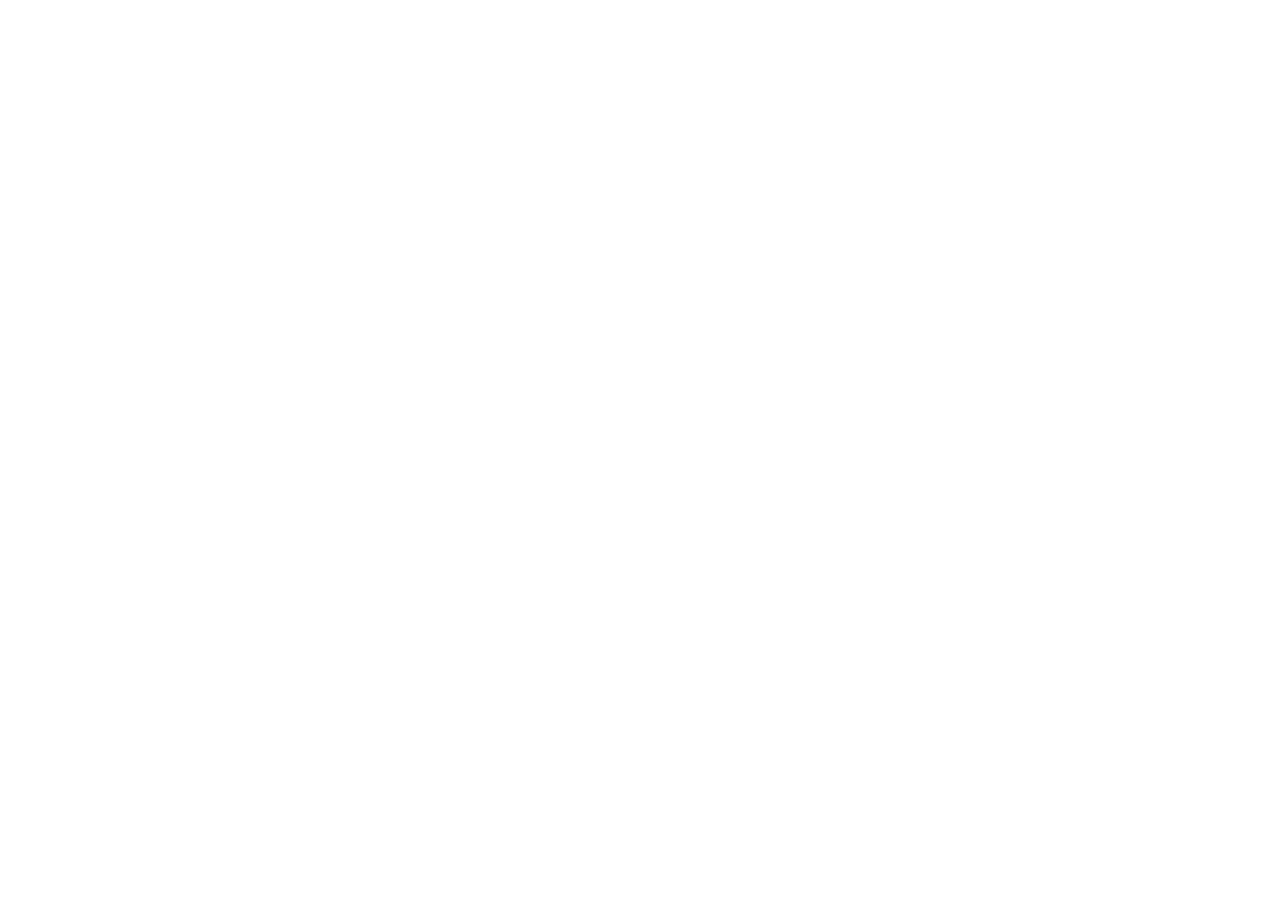
==== columnFlip/index.html @ b971dc16 "Add basic gallery" ====
<!DOCTYPE html>
<html>
  <head>
    <link rel="stylesheet" href="css/master.css" media="screen" title="no title" charset="utf-8">
    <meta name="viewport" content="width=device-width">
    <title></title>
  </head>
  <body>

  </body>
</html>
---- columnFlip/css/master.css ----
/* For testing only */

*:not(body):not(html) {
  box-sizing:border-box;
  border:1px dashed #000;
}

.columns {
  min-height: 100px;
}

/* End for testing */

* {
  box-sizing: border-box;
  margin: 0;
}
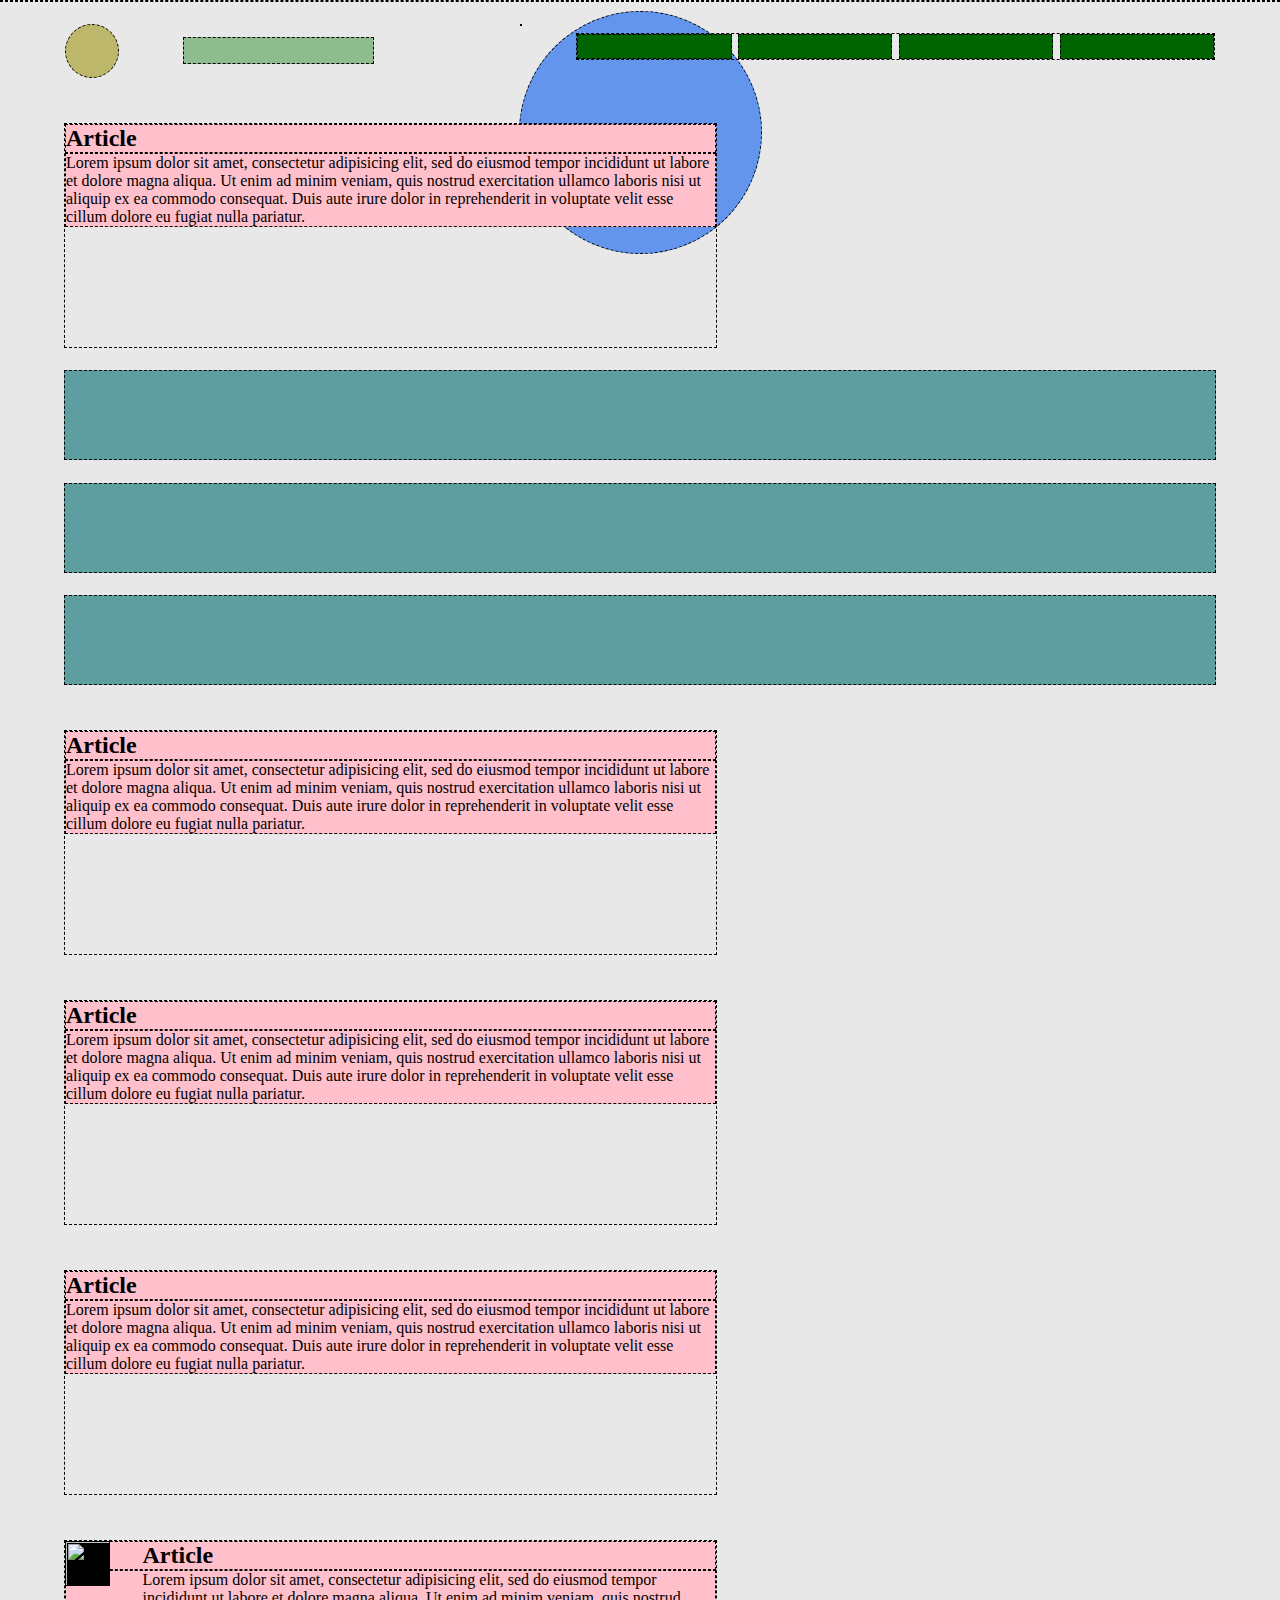
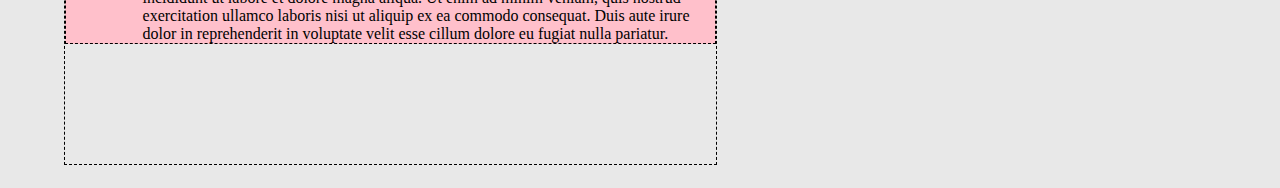
==== commit 259a665d: "refactor featured item" ====
--- a/columnFlip/index.html
+++ b/columnFlip/index.html
@@ -6,6 +6,60 @@
     <title></title>
   </head>
   <body>
+    <nav>
+      <div class="top-logo">
+      </div>
+      <div class="top-bar">
+      </div>
+      <ul>
+        <li></li>
+        <li></li>
+        <li></li>
+        <li></li>
+      </ul>
+    </nav>
+
+    <article>
+      <h1>Article</h1>
+      <p>Lorem ipsum dolor sit amet, consectetur adipisicing elit, sed do eiusmod tempor incididunt ut labore et dolore magna aliqua. Ut enim ad minim veniam, quis nostrud exercitation ullamco laboris nisi ut aliquip ex ea commodo consequat. Duis aute irure dolor in reprehenderit in voluptate velit esse cillum dolore eu fugiat nulla pariatur.</p>
+    </article>
+
+    <div class="big-logo">
+      <img src="" alt="" />
+    </div>
+
+    <div class="text-block first">
+
+    </div>
+    <div class="text-block">
+
+    </div>
+    <div class="text-block last">
+
+    </div>
+
+    <article>
+      <h1>Article</h1>
+      <p>Lorem ipsum dolor sit amet, consectetur adipisicing elit, sed do eiusmod tempor incididunt ut labore et dolore magna aliqua. Ut enim ad minim veniam, quis nostrud exercitation ullamco laboris nisi ut aliquip ex ea commodo consequat. Duis aute irure dolor in reprehenderit in voluptate velit esse cillum dolore eu fugiat nulla pariatur.</p>
+    </article>
+
+    <article>
+      <h1>Article</h1>
+      <p>Lorem ipsum dolor sit amet, consectetur adipisicing elit, sed do eiusmod tempor incididunt ut labore et dolore magna aliqua. Ut enim ad minim veniam, quis nostrud exercitation ullamco laboris nisi ut aliquip ex ea commodo consequat. Duis aute irure dolor in reprehenderit in voluptate velit esse cillum dolore eu fugiat nulla pariatur.</p>
+    </article>
+
+    <article>
+      <h1>Article</h1>
+      <p>Lorem ipsum dolor sit amet, consectetur adipisicing elit, sed do eiusmod tempor incididunt ut labore et dolore magna aliqua. Ut enim ad minim veniam, quis nostrud exercitation ullamco laboris nisi ut aliquip ex ea commodo consequat. Duis aute irure dolor in reprehenderit in voluptate velit esse cillum dolore eu fugiat nulla pariatur.</p>
+    </article>
+
+     <article>
+      <img src="">
+      <h1>Article</h1>
+      <p>Lorem ipsum dolor sit amet, consectetur adipisicing elit, sed do eiusmod tempor incididunt ut labore et dolore magna aliqua. Ut enim ad minim veniam, quis nostrud exercitation ullamco laboris nisi ut aliquip ex ea commodo consequat. Duis aute irure dolor in reprehenderit in voluptate velit esse cillum dolore eu fugiat nulla pariatur.</p>
+    </article>
+
+
 
   </body>
 </html>
--- a/columnFlip/css/master.css
+++ b/columnFlip/css/master.css
@@ -15,3 +15,136 @@
   box-sizing: border-box;
   margin: 0;
 }
+
+body {
+  width: 100%;
+  background-color: #e8e8e8;
+}
+
+.top-bar {
+  float: left;
+  background-color: darkseagreen;
+  width: 15%;
+  height: 3vh;
+  margin: 4vh 0;
+}
+
+.top-logo {
+  float: left;
+  background-color: darkkhaki;
+  width: 6vh;
+  height: 6vh;
+  border-radius: 50%;
+  margin: 2.5vh 5%;
+}
+
+nav {
+  width: 100%;
+}
+
+nav ul {
+  width: 90%;
+  float: left;
+  height: 4vh;
+  padding-left: 0;
+  list-style: none;
+  margin: 0 5% 2.5vh 5%;
+}
+
+nav ul li {
+  float: left;
+  width: 24.25%;
+  height: 100%;
+  margin-right: 1%;
+  background-color: darkgreen;
+}
+
+nav ul li:last-child {
+  margin-right: 0;
+}
+
+article {
+  clear: both;
+  margin: 2.5vh 5%;
+}
+
+article h1 {
+  font-size: 1.5em;
+  background-color: pink;
+}
+
+article p {
+  font-size: 1em;
+  background-color: pink;
+}
+
+article img {
+  float: left;
+  height: 5vh;
+  width: 5vh;
+  background-color: black;
+  margin: 0 5% 90% 0;
+
+}
+
+.big-logo {
+  width: 27vh;
+  height: 27vh;
+  border-radius: 50%;
+  margin: 1vh auto 0;
+  background: cornflowerblue;
+}
+
+.text-block {
+  clear: both;
+  background-color: cadetblue;
+  width: 90%;
+  height: 10vh;
+  margin: 2.5vh 5%;
+}
+
+@media only screen and (min-width:600px) {
+  .topBar {
+    width: 10%;
+    height: 2vh;
+  }
+  .topLogo {
+    width: 4vh;
+    height: 4vh;
+    border-radius: 50%;
+    margin: 2.8vh 2% 0 5%;
+  }
+  nav ul {
+    float: right;
+    width: 50%;
+    height: 3vh;
+    margin: 3.5vh 5% 2.5vh 0;
+  }
+  article {
+    float: left;
+    width: 51%;
+    height:25vh;
+  }
+  .bigLogo {
+    width: 25vh;
+    height: 25vh;
+    float: right;
+    margin: 2vh 5% 2vh 0;
+  }
+  .textBlock{
+    clear: none;
+    width: 29.33%;
+    float: left;
+    margin: 2.5vh 1% 2.5vh 0;
+  }
+  .first{
+    clear: both;
+    margin-left: 5%;
+  }
+  .last{
+    margin-right: 5%;
+}
+
+@media only screen and (min-width: 1024px) {
+
+}
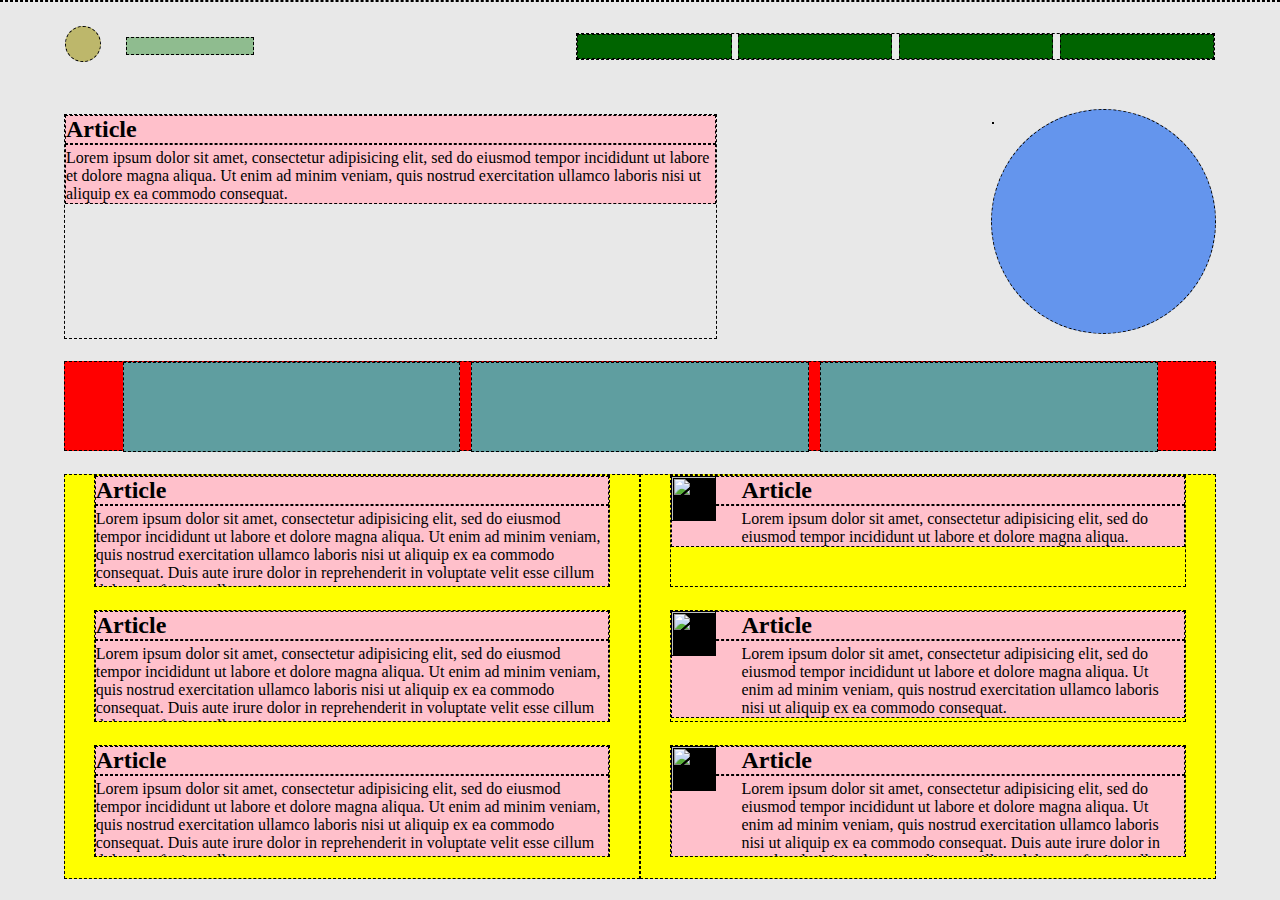
==== commit 1e1eaefe: "add tablet queries to columnFlip" ====
--- a/columnFlip/index.html
+++ b/columnFlip/index.html
@@ -21,45 +21,57 @@
 
     <article>
       <h1>Article</h1>
-      <p>Lorem ipsum dolor sit amet, consectetur adipisicing elit, sed do eiusmod tempor incididunt ut labore et dolore magna aliqua. Ut enim ad minim veniam, quis nostrud exercitation ullamco laboris nisi ut aliquip ex ea commodo consequat. Duis aute irure dolor in reprehenderit in voluptate velit esse cillum dolore eu fugiat nulla pariatur.</p>
+      <p>Lorem ipsum dolor sit amet, consectetur adipisicing elit, sed do eiusmod tempor incididunt ut labore et dolore magna aliqua. Ut enim ad minim veniam, quis nostrud exercitation ullamco laboris nisi ut aliquip ex ea commodo consequat.</p>
     </article>
 
     <div class="big-logo">
       <img src="" alt="" />
     </div>
 
-    <div class="text-block first">
-
-    </div>
-    <div class="text-block">
-
-    </div>
-    <div class="text-block last">
-
+    <div class="block-container">
+      <div class="text-block first">
+      </div>
+      <div class="text-block">
+      </div>
+      <div class="text-block last">
+      </div>
     </div>
 
-    <article>
-      <h1>Article</h1>
-      <p>Lorem ipsum dolor sit amet, consectetur adipisicing elit, sed do eiusmod tempor incididunt ut labore et dolore magna aliqua. Ut enim ad minim veniam, quis nostrud exercitation ullamco laboris nisi ut aliquip ex ea commodo consequat. Duis aute irure dolor in reprehenderit in voluptate velit esse cillum dolore eu fugiat nulla pariatur.</p>
-    </article>
+    <div class="art-container first">
+      <article>
+        <h1>Article</h1>
+        <p>Lorem ipsum dolor sit amet, consectetur adipisicing elit, sed do eiusmod tempor incididunt ut labore et dolore magna aliqua. Ut enim ad minim veniam, quis nostrud exercitation ullamco laboris nisi ut aliquip ex ea commodo consequat. Duis aute irure dolor in reprehenderit in voluptate velit esse cillum dolore eu fugiat nulla pariatur.</p>
+      </article>
 
-    <article>
-      <h1>Article</h1>
-      <p>Lorem ipsum dolor sit amet, consectetur adipisicing elit, sed do eiusmod tempor incididunt ut labore et dolore magna aliqua. Ut enim ad minim veniam, quis nostrud exercitation ullamco laboris nisi ut aliquip ex ea commodo consequat. Duis aute irure dolor in reprehenderit in voluptate velit esse cillum dolore eu fugiat nulla pariatur.</p>
-    </article>
+      <article>
+        <h1>Article</h1>
+        <p>Lorem ipsum dolor sit amet, consectetur adipisicing elit, sed do eiusmod tempor incididunt ut labore et dolore magna aliqua. Ut enim ad minim veniam, quis nostrud exercitation ullamco laboris nisi ut aliquip ex ea commodo consequat. Duis aute irure dolor in reprehenderit in voluptate velit esse cillum dolore eu fugiat nulla pariatur.</p>
+      </article>
 
-    <article>
-      <h1>Article</h1>
-      <p>Lorem ipsum dolor sit amet, consectetur adipisicing elit, sed do eiusmod tempor incididunt ut labore et dolore magna aliqua. Ut enim ad minim veniam, quis nostrud exercitation ullamco laboris nisi ut aliquip ex ea commodo consequat. Duis aute irure dolor in reprehenderit in voluptate velit esse cillum dolore eu fugiat nulla pariatur.</p>
-    </article>
+      <article>
+        <h1>Article</h1>
+        <p>Lorem ipsum dolor sit amet, consectetur adipisicing elit, sed do eiusmod tempor incididunt ut labore et dolore magna aliqua. Ut enim ad minim veniam, quis nostrud exercitation ullamco laboris nisi ut aliquip ex ea commodo consequat. Duis aute irure dolor in reprehenderit in voluptate velit esse cillum dolore eu fugiat nulla pariatur.</p>
+      </article>
+    </div>
 
-     <article>
-      <img src="">
-      <h1>Article</h1>
-      <p>Lorem ipsum dolor sit amet, consectetur adipisicing elit, sed do eiusmod tempor incididunt ut labore et dolore magna aliqua. Ut enim ad minim veniam, quis nostrud exercitation ullamco laboris nisi ut aliquip ex ea commodo consequat. Duis aute irure dolor in reprehenderit in voluptate velit esse cillum dolore eu fugiat nulla pariatur.</p>
-    </article>
+    <div class="art-container last">
+      <article>
+        <img src="">
+        <h1>Article</h1>
+        <p>Lorem ipsum dolor sit amet, consectetur adipisicing elit, sed do eiusmod tempor incididunt ut labore et dolore magna aliqua.</p>
+      </article>
 
+      <article>
+        <img src="">
+        <h1>Article</h1>
+        <p>Lorem ipsum dolor sit amet, consectetur adipisicing elit, sed do eiusmod tempor incididunt ut labore et dolore magna aliqua. Ut enim ad minim veniam, quis nostrud exercitation ullamco laboris nisi ut aliquip ex ea commodo consequat.</p>
+      </article>
 
-
+      <article>
+        <img src="">
+        <h1>Article</h1>
+        <p>Lorem ipsum dolor sit amet, consectetur adipisicing elit, sed do eiusmod tempor incididunt ut labore et dolore magna aliqua. Ut enim ad minim veniam, quis nostrud exercitation ullamco laboris nisi ut aliquip ex ea commodo consequat. Duis aute irure dolor in reprehenderit in voluptate velit esse cillum dolore eu fugiat nulla pariatur.</p>
+      </article>
+    </div>
   </body>
 </html>
--- a/columnFlip/css/master.css
+++ b/columnFlip/css/master.css
@@ -66,6 +66,8 @@
 article {
   clear: both;
   margin: 2.5vh 5%;
+  height: 25.5vh;
+  overflow: hidden;
 }
 
 article h1 {
@@ -74,6 +76,7 @@
 }
 
 article p {
+  padding-top: 0.5vh;
   font-size: 1em;
   background-color: pink;
 }
@@ -83,8 +86,7 @@
   height: 5vh;
   width: 5vh;
   background-color: black;
-  margin: 0 5% 90% 0;
-
+  margin: 0 5% 20.5vh 0;
 }
 
 .big-logo {
@@ -95,20 +97,42 @@
   background: cornflowerblue;
 }
 
+.block-container{
+  height: 35vh;
+  margin: 2.5vh 0%;
+  background-color: red;
+}
+
 .text-block {
-  clear: both;
+  float: left;
   background-color: cadetblue;
   width: 90%;
   height: 10vh;
-  margin: 2.5vh 5%;
+  margin: 1.25vh 5%;
+}
+
+.first{
+  margin-top: 0;
+}
+
+.last{
+  margin-bottom: 0;
+}
+
+.art-container{
+  background-color: yellow;
+}
+
+.art-img-container{
+  background-color: green;
 }
 
 @media only screen and (min-width:600px) {
-  .topBar {
+  .top-bar {
     width: 10%;
     height: 2vh;
   }
-  .topLogo {
+  .top-logo {
     width: 4vh;
     height: 4vh;
     border-radius: 50%;
@@ -125,24 +149,43 @@
     width: 51%;
     height:25vh;
   }
-  .bigLogo {
+  .big-logo {
     width: 25vh;
     height: 25vh;
     float: right;
     margin: 2vh 5% 2vh 0;
   }
-  .textBlock{
-    clear: none;
+  .block-container{
+    height: 10vh;
+    width: 90%;
+    margin: 2.5vh 5%;
+    clear: both;
+  }
+  .text-block{
     width: 29.33%;
-    float: left;
-    margin: 2.5vh 1% 2.5vh 0;
+    margin: 0 1% 0 0;
   }
   .first{
-    clear: both;
     margin-left: 5%;
+    clear: none;
+    float: left;
   }
   .last{
     margin-right: 5%;
+    float: right;
+    clear: none;
+  }
+  .art-container{
+    height: 45vh;
+    width: 45%;
+
+  }
+  .art-container article{
+    width: 90%;
+    height: 12.5vh;
+    float: left;
+    margin: 0 5% 2.5vh 5%;
+  }
 }
 
 @media only screen and (min-width: 1024px) {
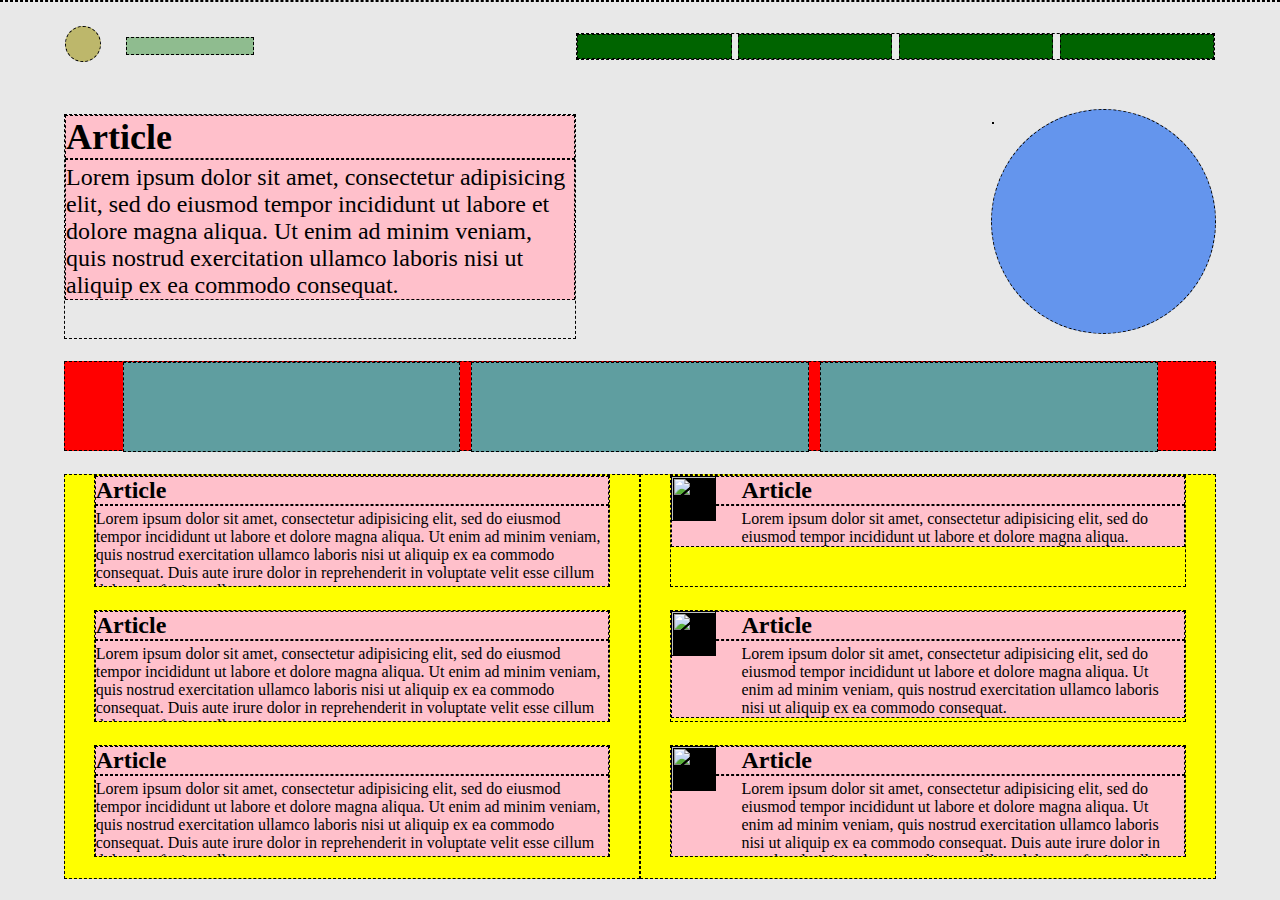
==== commit a76744f0: "quickfix mondrian MQ" ====
--- a/columnFlip/index.html
+++ b/columnFlip/index.html
@@ -19,7 +19,7 @@
       </ul>
     </nav>
 
-    <article>
+    <article class="featured">
       <h1>Article</h1>
       <p>Lorem ipsum dolor sit amet, consectetur adipisicing elit, sed do eiusmod tempor incididunt ut labore et dolore magna aliqua. Ut enim ad minim veniam, quis nostrud exercitation ullamco laboris nisi ut aliquip ex ea commodo consequat.</p>
     </article>
--- a/columnFlip/css/master.css
+++ b/columnFlip/css/master.css
@@ -92,6 +92,8 @@
 .big-logo {
   width: 27vh;
   height: 27vh;
+  max-width: 272.5px;
+  max-height: 272.5px;
   border-radius: 50%;
   margin: 1vh auto 0;
   background: cornflowerblue;
@@ -146,8 +148,11 @@
   }
   article {
     float: left;
-    width: 51%;
+    width: 40%;
     height:25vh;
+  }
+  .featured{
+    font-size: 1.5em;
   }
   .big-logo {
     width: 25vh;
@@ -190,4 +195,9 @@
 
 @media only screen and (min-width: 1024px) {
 
-}
+  .big-logo{
+    max-width: 638.250px;
+    max-height: 638.250px;
+  }
+
+}
